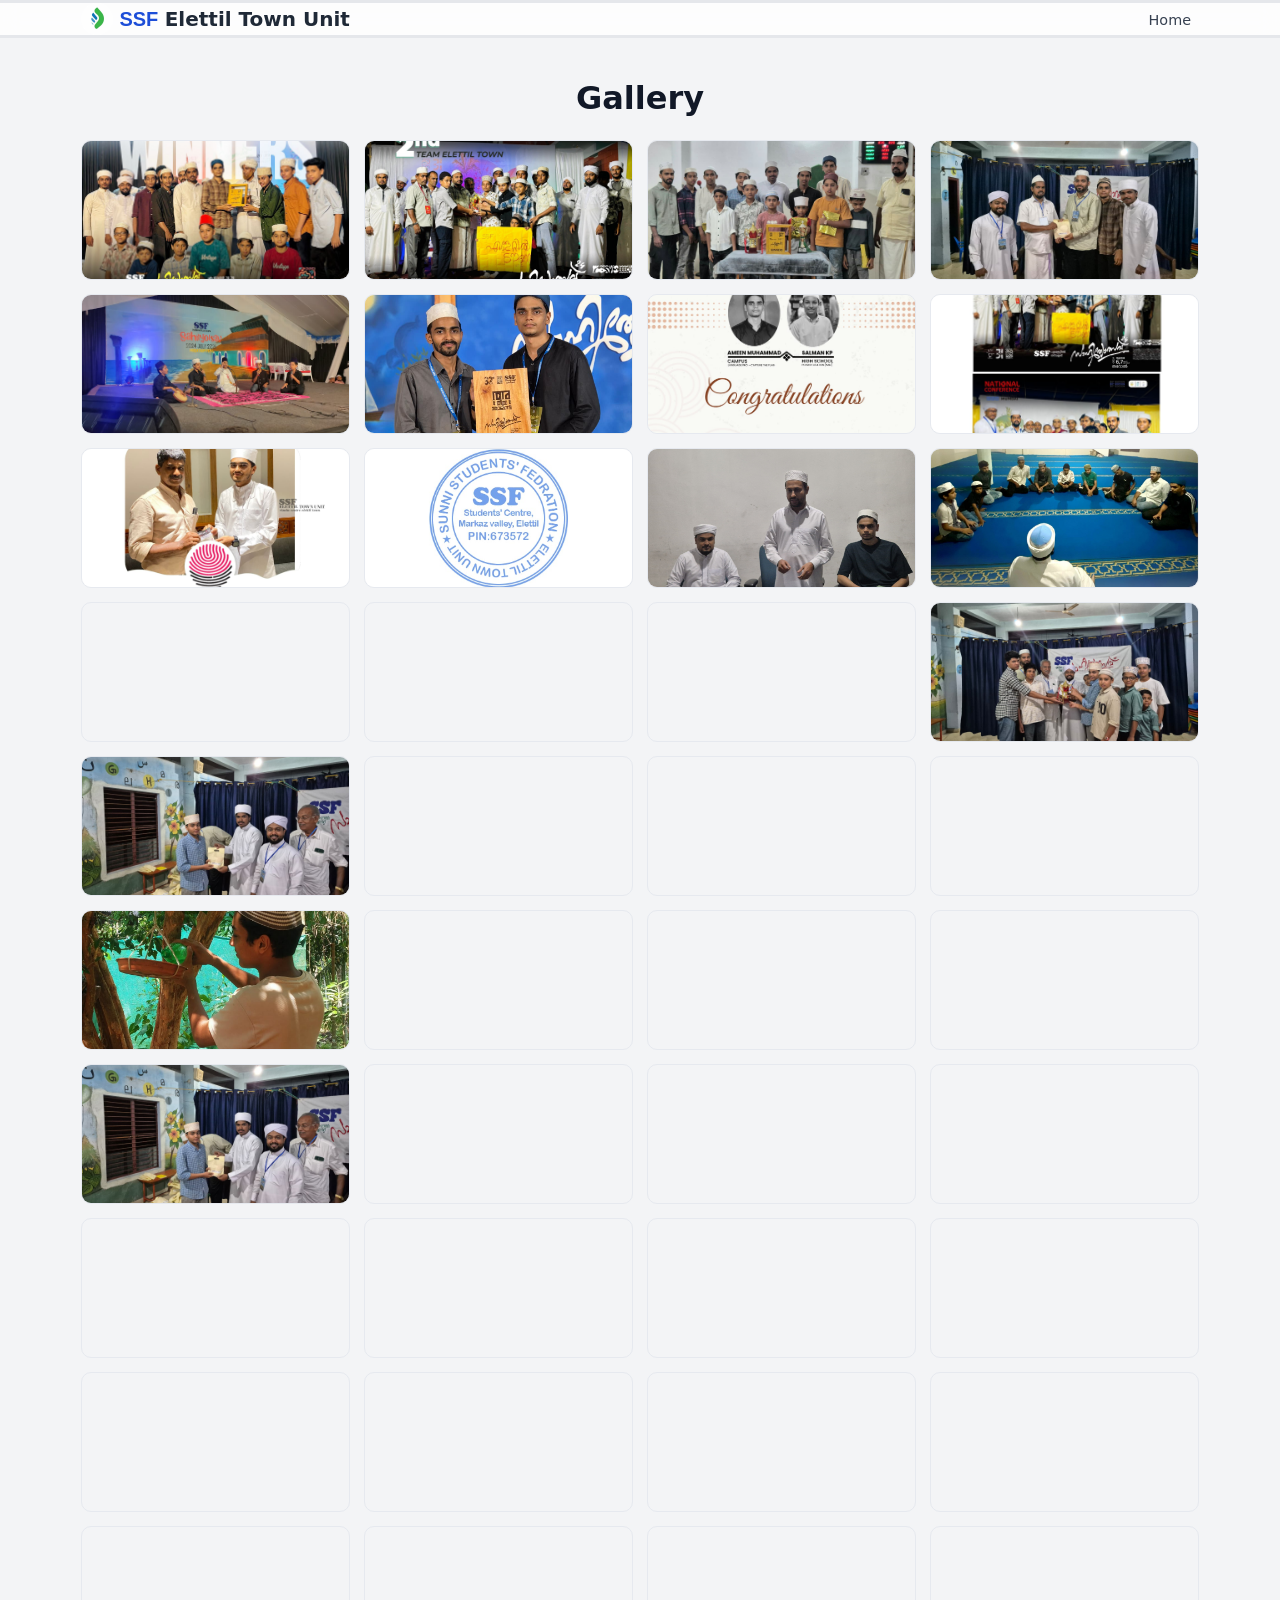
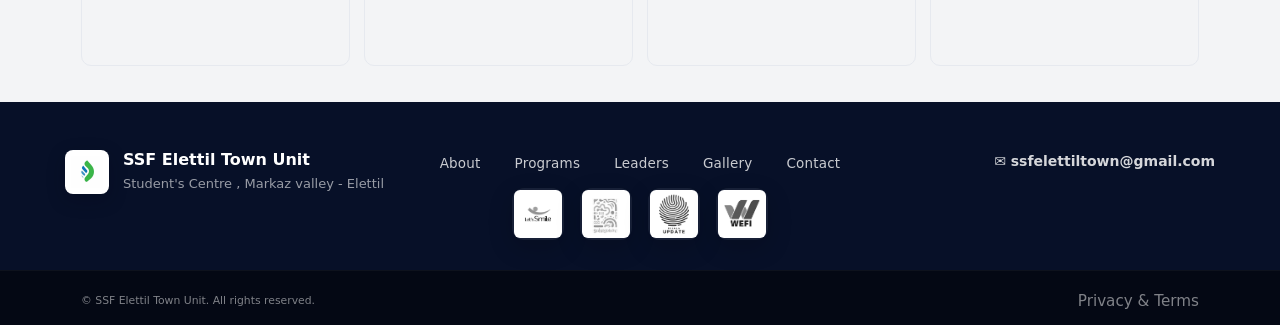
==== gallery.html @ 84ed1575 "intial website commit" ====
<!DOCTYPE html>
<html lang="en">
<head>
<meta charset="utf-8" />
<meta name="viewport" content="width=device-width,initial-scale=1" />
<title>Gallery • SSF Elettil</title>
<link rel="stylesheet" href="styles.css" />
<style>
/* gallery local styles */
.gallery-wrap { max-width:1150px; margin:2.2rem auto; padding:0 16px; }
.gallery-grid { display:grid; grid-template-columns:repeat(auto-fit,minmax(220px,1fr)); gap:14px; }
.gallery-item { border-radius:10px; overflow:hidden; background:#f3f4f6; border:1px solid #e6e9ef; cursor:pointer; min-height:140px; display:flex; align-items:center; justify-content:center; position:relative; }
.gallery-item img { width:100%; height:100%; object-fit:cover; display:block; transition:transform .25s ease; }
.gallery-item:hover img { transform: scale(1.03); }

/* lightbox */
.lightbox { position:fixed; inset:0; display:none; align-items:center; justify-content:center; background:rgba(0,0,0,0.88); z-index:1200; padding:18px; }
.lightbox.show { display:flex; }
.lb-inner { max-width:1200px; width:100%; display:block; position:relative; }
.lb-image { display:block; max-width:100%; max-height:80vh; margin:0 auto; border-radius:6px; object-fit:contain; }
.lb-topbar { display:flex; gap:10px; justify-content:space-between; align-items:center; margin-bottom:10px; color:#fff; }
.lb-actions { display:flex; gap:8px; align-items:center; }
.lb-btn { padding:8px 12px; border-radius:6px; text-decoration:none; color:#fff; background:#1d4ed8; border: none; cursor:pointer; }
.lb-close { background:#fff; color:#111; border:none; padding:8px 12px; border-radius:6px; cursor:pointer; }
.lb-nav { position:absolute; top:50%; transform:translateY(-50%); width:100%; display:flex; justify-content:space-between; pointer-events:none; }
.lb-nav button{ pointer-events:auto; background:rgba(255,255,255,0.85); border:none; padding:10px 12px; border-radius:8px; cursor:pointer; font-weight:700; }
.lb-index { color:#fff; font-weight:600; }

/* responsive */
@media (max-width:600px){
  .gallery-item { min-height:110px }
  .lb-image { max-height:78vh }
  .lb-nav button{ padding:8px 10px; }
}
</style>
</head>
<body>

<header class="navbar">
  <div class="container nav-content">
    <div class="logo">
      <img src="assets/ssf-logo.png" alt="SSF Logo" style="width:32px;height:32px;">
      <span class="ssf-text">SSF</span>
      <span class="unit-text">Elettil Town Unit</span>
    </div>
    <nav>
      <ul class="nav-links">
        <li><a href="index.html">Home</a></li>
      </ul>
    </nav>
  </div>
</header>

<main class="gallery-wrap">
  <h1 style="text-align:center;margin-bottom:1rem;">Gallery</h1>
  <div id="galleryGrid" class="gallery-grid" aria-live="polite"></div>
</main>

<!-- LIGHTBOX -->
<div id="lightbox" class="lightbox" aria-hidden="true" role="dialog" aria-label="Image viewer">
  <div class="lb-inner" role="document">
    <div class="lb-topbar">
      <div class="lb-index" id="lbIndex">1 / 10</div>
      <div class="lb-actions">
        <a id="lbDownload" class="lb-btn" href="#" download>Download</a>
        <button id="lbClose" class="lb-close">Close</button>
      </div>
    </div>

    <img id="lbImage" class="lb-image" src="" alt="Large photo">

    <!-- Prev / Next (overlay) -->
    <div class="lb-nav" aria-hidden="true">
      <button id="lbPrev" aria-label="Previous image">‹</button>
      <button id="lbNext" aria-label="Next image">›</button>
    </div>
  </div>
</div>

<footer class="site-footer" role="contentinfo" aria-label="Footer">
  <div class="footer-inner container">
    <div class="footer-brand">
      <img src="assets/ssf-logo.png" alt="SSF Elettil logo" class="footer-logo">
      <div>
        <strong class="footer-org">SSF Elettil Town Unit</strong>
        <div class="footer-tag">Student's Centre , Markaz valley - Elettil</div>
      </div>
    </div>

    <nav class="footer-nav" aria-label="Footer navigation">
      <ul>
        <li><a href="index.html#about">About</a></li>
        <li><a href="index.html#programs">Programs</a></li>
        <li><a href="index.html#leaders">Leaders</a></li>
        <li><a href="index.html#gallery">Gallery</a></li>
        <li><a href="index.html#contact">Contact</a></li>
      </ul>
    </nav>

    <div class="footer-contact" aria-label="Contact info">
      
      <div class="contact-row">✉️ <a href="mailto:ssfelettiltown@gmail.com">ssfelettiltown@gmail.com</a></div>

      
    </div>
  </div>
   
<div class="footer-partners">
  
    <div class="footer-logo-row">
        <div class="footer-logo-card"><img src="assets/footer-logos/logo1.png" alt="Partner 1"></div>
        <div class="footer-logo-card"><img src="assets/footer-logos/logo2.png" alt="Partner 2"></div>
        <div class="footer-logo-card"><img src="assets/footer-logos/logo3.png" alt="Partner 3"></div>
        <div class="footer-logo-card"><img src="assets/footer-logos/logo4.png" alt="Partner 4"></div>
    </div>
</div>



  <div class="footer-bottom">
    <div class="container footer-bottom-inner">
      <small>© <span id="year"></span> SSF Elettil Town Unit. All rights reserved.</small>
      <a href="privacy.html" class="footer-legal">Privacy &amp; Terms</a>
    </div>
  </div>
</footer>

<script src="gallery.js"></script>
</body>
</html>
---- styles.css ----
/* RESET */
* {
  margin: 0;
  padding: 0;
  box-sizing: border-box;
}

html {
  scroll-behavior: smooth;
}

body {
  font-family: system-ui, -apple-system, BlinkMacSystemFont, "Segoe UI", sans-serif;
  background: #f3f4f6;
  color: #111827;
  line-height: 1.6;
}

.container {
  width: 90%;
  max-width: 1150px;
  margin: auto;
}

/* NAVBAR */
.navbar {
  position: sticky;
  top: 0;
  background: #ffffffcc;
  backdrop-filter: blur(10px);
  border-bottom: 3px solid #e5e7eb;
  border-top: 3px solid #e5e7eb;
  z-index: 50;
}

.nav-content {
  display: flex;
  justify-content: space-between;
  align-items: center;
  padding: 0.75rem 0;
}

.logo {
  display: flex;
  align-items: center;
  gap: 0.4rem;
}

.logo img {
  width: 35px;
  height: 35px;
  border-radius: 50%;
}

/* SSF (Cooper font) */
.ssf-text {
  font-family: "Cooper Hewitt", sans-serif;
  font-weight: 700;
  font-size: 1.25rem;
  color: #1d4ed8;
}

/* Elettil Town Unit */
.unit-text {
  font-size: 1.25rem;
  font-weight: 600;
  color: #1f2937;
}

/* Navbar links */
.nav-links {
  display: flex;
  list-style: none;
  gap: 1rem;
}
.nav-social i {
  font-size: 22px;
  color: #E4405F;
  transition: 0.3s;
  cursor: pointer;
}

.nav-social i:hover {
  transform: scale(1.25);
  color: #ff5f7f;
  filter: drop-shadow(0 2px 4px rgba(228, 64, 95, 0.4));
}


.nav-links a {
  text-decoration: none;
  color: #374151;
  font-size: 0.9rem;
  padding: 0.35rem 0.5rem;
  border-radius: 999px;
  transition: 0.2s;
}

.nav-links a:hover {
  color: #1d4ed8;
  background: #e4edff;
}

.btn-small {
  border: 1px solid #1d4ed8;
  padding: 0.35rem 0.9rem;
  border-radius: 999px;
  font-size: 0.85rem;
  color: #1d4ed8;
  text-decoration: none;
}

/* HERO */
.hero {
  padding: 4rem 0;
  background: radial-gradient(circle at top left, #e0ebff, #ffffff 60%);
  position: relative;
  overflow: hidden
}
.hero-video-wrap {
  position: absolute;
  inset: 0;
  z-index: 0;
  overflow: hidden;
  pointer-events: none;
}

.hero-video {
  width: 100%;
  height: 100%;
  object-fit: cover;
}
/* hide the existing big preview box if you don't want to delete HTML yet */
.hero .hero-preview { display: none !important; }

/* strengthen overlay so text shows clearly */
.hero .video-overlay {
  background: rgba(2,6,23,0.55); /* darker: change alpha 0.45->0.65 to taste */
  z-index: 1;
}

/* ensure hero text content sits above overlay */
.hero .hero-content {
  position: relative;
  z-index: 3; /* must be higher than overlay */
}

/* headline and lead styling for excellent contrast */
.hero .hero-content h1,
.hero .hero-content .lead {
  color: #ffffff;                /* bright white text */
  text-shadow: 0 6px 20px rgba(0,0,0,0.55); /* soft dark glow for legibility */
}

/* headline size tweak if needed */
.hero .hero-content h1 { font-weight:700; font-size:2.6rem; }

/* lead paragraph slightly translucent white (keeps readable) */
.hero .hero-content .lead { color: rgba(255,255,255,0.92); line-height:1.6; }

/* smaller CTA buttons on dark background (invert if needed) */
.hero .hero-buttons .btn-primary { background: #0b5ed7; color: #fff; }
.hero .hero-buttons .btn-outline { border-color: rgba(255,255,255,0.7); color: rgba(255,255,255,0.95); }

/* small top-right logo in hero */
.hero-small-logo {
  position: absolute;
  top: 14px;          /* tweak to align with header */
  right: 18px;
  width: 64px;        /* smaller size */
  height: 64px;
  object-fit: contain;
  border-radius: 6px; /* optional */
  background: rgba(255,255,255,0.95); /* white card for logo contrast */
  padding: 6px;
  box-shadow: 0 8px 20px rgba(2,6,23,0.18);
  z-index: 4;
}

/* on small screens reduce size and avoid overlap */
@media (max-width: 720px) {
  .hero-small-logo { width:48px; height:48px; top:10px; right:12px; padding:5px; }
  .hero .hero-content h1 { font-size:1.6rem; }
}

.video-overlay {
  position: absolute;
  inset: 0;
  background: rgba(0,0,0,0.35); /* dark overlay to reduce brightness */
}

.hero-video {
  animation: slowVid 1s linear forwards;
  /* this only ensures smooth start; not required */
}
@media (prefers-reduced-motion: no-preference) {
  .hero-video {
    /* Slow motion: 0.5 means half-speed, 0.3 means very slow */
    --playback: 0.45;
  }
}

.hero-content {
  display: flex;
  align-items: center;
  gap: 2rem;
  flex-wrap: wrap;
  position: relative;
  z-index: 2;
}

.hero-text {
  flex: 1 1 320px;
  animation: fadeUp 0.8s ease-out;
}

.hero-text h1 {
  font-size: 2.4rem;
  margin-bottom: 1rem;
}

.hero-text p {
  max-width: 520px;
  color: #ffffff;
  margin-bottom: 1.5rem;
}

.hero-buttons {
  display: flex;
  gap: 0.8rem;
}

.btn-primary {
  background: #1d4ed8;
  padding: 0.65rem 1.3rem;
  color: #fff;
  border-radius: 999px;
  text-decoration: none;
  transition: 0.2s;
}

.btn-primary:hover {
  background: #163ea6;
}

.btn-outline {
  border: 1px solid #1d4ed8;
  padding: 0.65rem 1.3rem;
  border-radius: 999px;
  text-decoration: none;
  color: #1d4ed8;
}

.btn-outline:hover {
  background: #e3ecff;
}

.hero-image {
  flex: 1 1 260px;
  animation: fadeIn 1s ease-out;
}

.hero-logo {
  width: 260px;
  animation: float 4s infinite, fadeIn 1s ease-out;
  margin: auto;
}

.hero-placeholder {
  padding: 4rem 2rem;
  border-radius: 1.25rem;
  border: 1px dashed #bcd3ff;
  background: #f9fafb;
  text-align: center;
  animation: float 4s infinite;
  color: #6b7280;
}

/* GENERAL SECTION */
.section {
  padding: 3rem 0;
}

.section-alt {
  background: #daebff;
}

.section-highlight {
  text-align: center;
  background: #1d4ed8;
  color: white;
  padding: 3rem 0;
}

.section h2 {
  text-align: center;
  margin-bottom: 1rem;
  font-size: 1.9rem;
}

.section-intro {
  max-width: 650px;
  margin: auto;
  text-align: center;
  margin-bottom: 2rem;
  color: #4b5563;
}

/* CARDS */
.card-grid,
.about-grid {
  display: grid;
  gap: 1.5rem;
  grid-template-columns: repeat(auto-fit, minmax(250px, 1fr));
}

.card {
  background: white;
  padding: 1.4rem;
  border-radius: 0.9rem;
  border: 1px solid #e5e7eb;
  box-shadow: 0 4px 12px rgba(0,0,0,0.05);
  transition: 0.2s;
}

.card:hover {
  transform: translateY(-5px);
  box-shadow: 0 10px 25px rgba(0,0,0,0.12);
}

/* LEADERS */
.leader-grid {
  display: grid;
  gap: 1.5rem;
  grid-template-columns: repeat(auto-fit, minmax(180px, 1fr));
}
.leader-photo {
  width: 96px;
  height: 96px;
  margin: 0 auto 0.75rem;
  border-radius: 999px;
  overflow: hidden;
  border: 3px solid #dbeafe;
  background: #f3f4f6; /* fallback while image loads */
  display: flex;
  align-items: center;
  justify-content: center;
}

.leader-photo img {
  width: 100%;
  height: 100%;
  object-fit: cover;
  display: block;
}


.leader-card {
  text-align: center;
  background: white;
  padding: 1.4rem;
  border-radius: 0.9rem;
  border: 1px solid #e5e7eb;
  box-shadow: 0 4px 12px rgba(0,0,0,0.05);
  transition: 0.2s;
}

.leader-card:hover {
  transform: translateY(-5px);
}

.placeholder-photo {
  width: 90px;
  height: 90px;
  background: #e5e7eb;
  border-radius: 50%;
  margin: auto;
  display: flex;
  align-items: center;
  justify-content: center;
}

/* GALLERY */
.gallery-grid {
  display: grid;
  gap: 1.5rem;
  grid-template-columns: repeat(auto-fit, minmax(160px, 1fr));
}

.gallery-item {
  height: 120px;
  background: #e6e8ec;
  border-radius: 0.8rem;
  display: flex;
  justify-content: center;
  align-items: center;
}

/* ===== Premium CTA styles ===== */
.cta-premium { position: relative; overflow: visible; padding: 60px 0 0; background: linear-gradient(135deg,#0b5ed7 0%, #163cff 48%, #0b2bd6 100%); color:#fff; }
.cta-premium .cta-bg { position:absolute; inset:0; top:-30px; z-index:0; opacity:0.98; pointer-events:none; }
.cta-premium .cta-wave { position:absolute; left:0; bottom:-1px; width:100%; height:70px; }

/* layout */
.cta-wrap { display:flex; gap:28px; align-items:center; justify-content:space-between; position:relative; z-index:2; padding:48px 16px; }
@media (max-width:920px){ .cta-wrap { flex-direction:column; text-align:center } .cta-right{ order:-1 } }

/* left */
.cta-left { flex:1; max-width:760px; text-align:left; }
@media (max-width:920px) { .cta-left{text-align:center} }

.cta-left h2 { margin:0 0 12px; font-size:36px; font-weight:800; letter-spacing:-0.02em; color:#fff; text-shadow:0 10px 30px rgba(2,6,23,0.35); }
.cta-left .lead { color: rgba(255,255,255,0.92); font-size:16px; margin-bottom:18px; line-height:1.6; }

/* benefits */
.benefits { display:flex; gap:12px; margin:18px 0 10px; list-style:none; padding:0 }
@media (max-width:720px){ .benefits{ flex-direction:column; align-items:center } }
.benefit-card { background: linear-gradient(180deg, rgba(255,255,255,0.06), rgba(255,255,255,0.03)); border-radius:12px; padding:14px 16px; min-width:200px; box-shadow: 0 8px 20px rgba(2,6,23,0.12); color:#fff; display:flex; gap:10px; align-items:flex-start; flex-direction:column; text-align:left; transition: transform .28s ease; }
.benefit-card strong{ display:block; font-size:15px; margin-bottom:4px }
.benefit-card span{ display:block; font-size:13px; color:rgba(255,255,255,0.85) }
.benefit-card:hover{ transform: translateY(-6px) }

/* inline icons */
.benefit-icon{ width:36px;height:36px; flex:0 0 36px; }

/* actions */
.cta-actions{ margin-top:18px; margin-bottom:45px; display:flex; gap:12px; align-items:center }
.cta-primary { background:#fff;color:#0b5ed7;padding:12px 22px;border-radius:28px;font-weight:700;text-decoration:none;box-shadow:0 12px 30px rgba(11,94,215,0.14);transition:transform .18s ease, box-shadow .18s ease; }
.cta-primary:focus, .cta-primary:hover { transform:translateY(-4px); box-shadow:0 18px 40px rgba(11,94,215,0.22) }
.cta-ghost { color: rgba(255,255,255,0.95); border:1px solid rgba(255,255,255,0.14); padding:10px 18px;border-radius:20px;text-decoration:none }

/* right visual card */
.cta-right { width:320px; display:flex; align-items:center; justify-content:center }
.cta-card { width:300px; border-radius:14px; overflow:hidden; background:linear-gradient(180deg, rgba(255,255,255,0.06), rgba(255,255,255,0.03)); box-shadow: 0 30px 80px rgba(2,6,23,0.22); position:relative; padding:0; }
.cta-card-img{ display:block; width:100%; height:200px; object-fit:cover; }
.cta-card-badge{ position:absolute; bottom:12px; left:12px; background: rgba(255,255,255,0.95); color:#ffffff; padding:8px 12px; border-radius:12px; font-weight:700; box-shadow:0 8px 20px rgba(2,6,23,0.08) }

/* animations: fade-up */
.fade-up{ opacity:0; transform: translateY(16px); transition:opacity .7s ease, transform .7s ease; }
.fade-up.inview{ opacity:1; transform: translateY(0); }

/* modal */
.modal{ position:fixed; inset:0; display:none; align-items:center; justify-content:center; background: rgba(2,6,23,0.6); z-index:9999; padding:18px; }
.modal[aria-hidden="false"]{ display:flex }
.modal-inner{ background:#fff;border-radius:12px; padding:20px; max-width:520px; width:100%; box-shadow:0 30px 90px rgba(2,6,23,0.3); color:#0b1220; position:relative }
.modal-close{ position:absolute; top:12px; right:12px; background:transparent; border:none; font-size:18px; cursor:pointer }
.modal-inner h3{ margin:0 0 6px }
.modal-inner .muted{ color:#6b7280; margin-bottom:12px; }






/* CONTACT */
.contact-form {
  background: rgb(239, 248, 223);
  padding: 1.6rem;
  max-width: 500px;
  margin: auto;
  border-radius: 1rem;
  border: 1px solid #e5e7eb;
  box-shadow: 0 4px 12px rgba(0,0,0,0.05);
}

.form-group {
  margin-bottom: 1rem;
}

label {
  display: block;
  font-size: 0.85rem;
  margin-bottom: 0.3rem;
}

input,
textarea {
  width: 100%;
  padding: 0.6rem;
  border-radius: 0.5rem;
  border: 1px solid #d1d5db;
  font-size: 0.9rem;
}

input:focus,
textarea:focus {
  border-color: #1d4ed8;
  outline: none;
}

.form-status {
  margin-top: 0.6rem;
  font-size: 0.85rem;
}


/* FOOTER */
.footer {
  padding: 1.4rem 0;
  background: #111827;
  color: #9ca3af;
  text-align: center;
}
.footer-insta {
  color: #E4405F;
  font-weight: 600;
  text-decoration: none;
  font-size: 18px;
  transition: 0.3s;
}

.footer-insta:hover {
  color: #ff5f7f;
}

/* PROFESSIONAL FOOTER STYLES */
.site-footer { background:#071028; color:rgba(255,255,255,0.92); margin-top:36px; }
.site-footer a { color:inherit; text-decoration:none; }
.container { max-width:1150px; margin:0 auto; padding:0 16px; }

/* top area */
.footer-inner { display:flex; gap:28px; align-items:flex-start; justify-content:space-between; padding:36px 16px; flex-wrap:wrap; }
.footer-brand { display:flex; gap:12px; align-items:center; min-width:240px; }
.footer-logo { width:56px; height:56px; object-fit:contain; border-radius:8px; background:#fff; padding:6px; box-shadow:0 6px 18px rgba(2,6,23,0.25); }
.footer-org { display:block; font-size:1.05rem; color:#fff; }
.footer-tag { font-size:0.92rem; color:rgba(255,255,255,0.78); }

/* nav */
.footer-nav ul { display:flex; gap:12px; flex-wrap:wrap; padding:0; margin:0; list-style:none; align-items:center; }
.footer-nav a { padding:6px 8px; color:rgba(255,255,255,0.92); transition:color .15s; }
.footer-nav a:hover, .footer-nav a:focus { color:#8ec5ff; outline:none; text-decoration:underline; }

/* contact column */
.footer-contact { min-width:240px; display:flex; flex-direction:column; gap:8px; align-items:flex-end; }
.footer-contact .contact-row { color:rgba(255,255,255,0.92); font-weight:600; }
.footer-contact a { color:inherit; }
.footer-social { margin-top:8px; display:flex; gap:10px; align-items:center; justify-content:flex-end; }
.social-link { display:inline-flex; align-items:center; justify-content:center; width:36px; height:36px; border-radius:8px; background:rgba(255,255,255,0.04); transition:transform .18s, background .18s; color:#ff6b81; font-size:16px; }
.social-link:hover { transform:translateY(-3px); background:rgba(255,255,255,0.07); color:#ff7b91; }

/* bottom strip */
.footer-bottom { border-top: 1px solid rgba(255,255,255,0.04); background:#040814; }
.footer-bottom-inner { display:flex; justify-content:space-between; align-items:center; padding:12px 16px; gap:12px; flex-wrap:wrap; color:rgba(255,255,255,0.7); }
.footer-legal { color:rgba(255,255,255,0.7); text-decoration:underline; font-size:0.95rem; }

/* FOOTER LOGO STRIP */
.footer-logos {
    display: flex;
    justify-content: center;
    align-items: center;
    gap: 28px;
    margin: 38px 0 20px;
    flex-wrap: wrap;
}

.footer-logos img {
    height: 46px; /* Adjust the size here */
    width: auto;
    opacity: 0.85;
    filter: grayscale(20%);
    transition: transform 0.3s ease, opacity 0.3s ease, filter 0.3s;
}

.footer-logos img:hover {
    transform: scale(1.08);
    opacity: 1;
    filter: grayscale(0%);
}


/* --- PREMIUM PARTNER LOGO STRIP --- */
/* Pull footer logos upward (reduce large space above) */
.footer-partners {
    padding-top: 0px !important;
    margin-top: -35px !important;
    padding-bottom: 30px !important;   /* move UP */
}

/* Move logos row upward slightly */
.partners-row {
    margin-top: -10px !important;
    margin-bottom: 25px !important;
}

/* Reduce space below footer upper section */
.footer-inner {
    padding-bottom: 0px !important;
    margin-bottom: 0px !important;
}

/* Tighten spacing between footer links & logos */
.footer-inner > * {
    margin-bottom: 4px !important;
}

/* logo row */
.footer-logo-row {
    display: flex;
    justify-content: center;
    align-items: center;
    gap: 10px;
    flex-wrap: wrap;
}

/* glass cards */
.footer-logo-card {
    background: rgba(255, 255, 255, 0.07);
    backdrop-filter: blur(6px);
    border-radius: 12px;
    padding: 4px 4px;
    display: flex;
    justify-content: center;
    align-items: center;
    transition: 0.35s ease;
    box-shadow: 0 8px 24px rgba(0,0,0,0.18);
}

/* hover effect */
.footer-logo-card:hover {
    transform: translateY(-4px);
    background: rgba(255, 255, 255, 0.15);
    box-shadow: 0 12px 34px rgba(0,0,0,0.26);
}

/* logo images */
.footer-logo-card img {
    height: 48px;
    width: auto;
    
    transition: 0.35s ease;
    border-radius: 6px;
    
}

.footer-logo-card:hover img {
    opacity: 1;
    transform: scale(1.07);
}




/* small screens */
@media (max-width:820px) {
  .footer-inner { gap:18px; padding:28px 16px; }
  .footer-nav { order:3; width:100%; }
  .footer-contact { order:2; width:100%; align-items:flex-start; }
  .footer-brand { order:1; width:100%; }
  .footer-nav ul { justify-content:flex-start; gap:10px; margin-top:8px; }
  .footer-bottom-inner { flex-direction:column; align-items:center; text-align:center; gap:8px; }
}



/* ANIMATIONS */
@keyframes fadeUp {
  from { opacity: 0; transform: translateY(20px); }
  to { opacity: 1; transform: translateY(0); }
}

@keyframes fadeIn {
  from { opacity: 0; transform: scale(0.95); }
  to { opacity: 1; transform: scale(1); }
}

@keyframes float {
  0% { transform: translateY(0); }
  50% { transform: translateY(-10px); }
  100% { transform: translateY(0); }
}


.nav-toggle {
  display: none;
  font-size: 26px;
  background: none;
  border: none;
  cursor: pointer;
}

/* Mobile */
@media (max-width: 768px) {
  .nav-links {
    display: none;
    flex-direction: column;
    background: #fff;
    position: absolute;
    top: 64px;
    left: 0;
    width: 100%;
    padding: 16px;
    box-shadow: 0 10px 30px rgba(0,0,0,0.1);
  }

  .nav-links.active {
    display: flex;
  }

  .nav-toggle {
    display: block;
  }
}


@media (max-width: 768px) {
  .nav-content {
    padding: 0.6rem 0;
  }

  .logo img {
    width: 30px;
    height: 30px;
  }

  .ssf-text {
    font-size: 1.05rem;
  }

  .unit-text {
    display: none; /* REMOVE clutter */
  }

  .nav-links {
    top: 56px;
    padding: 14px 16px;
    gap: 10px;
  }

  .nav-links a {
    font-size: 1rem;
    padding: 10px 12px;
  }
}

@media (max-width: 768px) {
  .hero {
    padding: 2.6rem 0 2.2rem;
  }

  .hero-text h1 {
    font-size: 1.45rem;
    line-height: 1.25;
  }

  .hero-text p {
    font-size: 0.95rem;
  }

  .hero-buttons {
    flex-direction: column;
    gap: 10px;
  }

  .hero-buttons a {
    width: 100%;
    text-align: center;
  }
}
@media (max-width: 768px) {
  .section {
    padding: 2.2rem 0;
  }

  .card,
  .leader-card {
    padding: 1.1rem;
  }

  .section-intro {
    font-size: 0.95rem;
    margin-bottom: 1.4rem;
  }
}
@media (max-width: 768px) {
  .gallery-banner > div {
    flex-direction: column;
    text-align: left;
    padding: 16px;
  }

  .gallery-banner img {
    height: 160px !important;
    margin-top: 10px;
  }
}
@media (max-width: 768px) {
  .cta-left h2 {
    font-size: 1.6rem;
  }

  .cta-left .lead {
    font-size: 0.95rem;
  }

  .benefit-card {
    min-width: unset;
    width: 100%;
    text-align: center;
    align-items: center;
  }

  .cta-actions {
    flex-direction: column;
  }

  .cta-actions a {
    width: 100%;
    text-align: center;
  }
}
@media (max-width: 768px) {
  .contact-form {
    padding: 1.2rem;
  }

  .contact-form button {
    width: 100%;
  }
}
@media (max-width: 768px) {
  .footer-inner {
    padding: 22px 16px 10px;
    gap: 14px;
  }

  .footer-brand {
    justify-content: center;
    text-align: center;
  }

  .footer-contact,
  .footer-nav {
    align-items: center;
    text-align: center;
  }

  .footer-logo-row {
    gap: 8px;
  }

  .footer-logo-card img {
    height: 42px;
  }

  .footer-bottom-inner {
    padding: 10px 0;
  }
}
/* ===============================
   MOBILE PREMIUM OPTIMIZATION
   =============================== */
@media (max-width: 768px) {

  /* ---------- NAVBAR ---------- */
  .navbar {
    height: 64px;
  }

  .nav-content {
    padding: 0 14px;
  }

  /* Show full name instead of only SSF */
  .unit-text {
    display: inline;
    font-size: 0.85rem;
    font-weight: 600;
    white-space: nowrap;
  }

  .ssf-text {
    font-size: 1.1rem;
  }

  /* Hamburger premium */
  .nav-toggle {
    font-size: 28px;
    padding: 6px 10px;
    border-radius: 8px;
    background: rgba(0,0,0,0.05);
  }

  .nav-links {
    top: 64px;
    border-radius: 0 0 14px 14px;
    gap: 14px;
  }

  .nav-links a {
    font-size: 1rem;
    padding: 10px 14px;
  }

  /* ---------- HERO ---------- */
  .hero {
    padding: 5.5rem 0 4rem;
  }

  .hero-small-logo {
    top: 72px;
    right: 14px;
    width: 44px;
    height: 44px;
    padding: 4px;
  }

  .hero-content {
    text-align: center;
  }

  .hero-text h1 {
    font-size: 1.55rem;
    line-height: 1.3;
  }

  .hero-text p {
    font-size: 0.95rem;
    margin: 0 auto 1.4rem;
  }

  .hero-buttons {
    flex-direction: column;
    gap: 12px;
  }

  .hero-buttons a {
    width: 100%;
    padding: 14px;
    font-size: 1rem;
  }

  .video-overlay {
    background: rgba(2,6,23,0.65); /* stronger contrast */
  }

  /* ---------- GALLERY TEASER ---------- */
  #gallery-teaser .container {
    padding: 2rem 0 !important;
  }

  .gallery-banner div {
    flex-direction: column;
    text-align: center;
  }

  .gallery-banner img {
    height: 120px !important;
    margin-top: 10px;
  }

  /* ---------- CONTACT ---------- */
  .contact-form {
    margin-top: 1.5rem;
    padding: 1.4rem;
  }

  .contact-form button {
    width: 100%;
    padding: 14px;
    font-size: 1rem;
  }

  /* ---------- FOOTER ---------- */
  .site-footer {
    text-align: center;
  }

  .footer-inner {
    padding: 28px 16px 12px;
    gap: 18px;
  }

  .footer-brand {
    flex-direction: column;
    text-align: center;
  }

  .footer-logo {
    margin-bottom: 8px;
  }

  .footer-nav ul {
    justify-content: center;
  }

  .footer-contact {
    align-items: center;
  }

  .footer-social {
    justify-content: center;
  }

  /* Partner logos – premium compact grid */
  .footer-logo-row {
    gap: 10px;
    padding: 10px 0 4px;
  }

  .footer-logo-card {
    padding: 6px;
  }

  .footer-logo-card img {
    height: 42px;
  }

  .footer-bottom-inner {
    text-align: center;
  }
}
/* ===================================================
   MOBILE PREMIUM OVERRIDES (FINAL)
   Screen ≤ 768px
=================================================== */
@media (max-width: 768px) {

  /* ---------- NAVBAR ---------- */
  .nav-content {
    padding: 10px 14px;
  }

  /* move hamburger to RIGHT */
  .nav-toggle {
    position: absolute;
    right: 14px;
    top: 14px;
    font-size: 26px;
    border-radius: 10px;
    padding: 6px 10px;
    background: rgba(0,0,0,0.04);
  }

  /* logo + text alignment */
  .logo {
    gap: 8px;
  }

  .logo img {
    width: 30px;
    height: 30px;
  }

  .ssf-text {
    font-size: 1.05rem;
  }

  .unit-text {
    font-size: 0.9rem;
    font-weight: 500;
  }

  /* mobile menu panel */
  .nav-links {
    top: 60px;
    padding: 18px;
    border-radius: 0 0 16px 16px;
  }

  .nav-links a {
    font-size: 1rem;
    padding: 10px 12px;
  }

  /* ---------- HERO ---------- */
  .hero {
    padding: 2.8rem 0 3.2rem;
  }

  /* center everything clean */
  .hero-content {
    text-align: center;
    align-items: center;
  }

  /* smaller, premium heading */
  .hero-text h1 {
    font-size: 1.45rem;
    letter-spacing: 0.04em;
    margin-bottom: 0.6rem;
  }

  .hero-text p {
    font-size: 0.95rem;
    line-height: 1.55;
    max-width: 92%;
    margin: 0 auto 1.2rem;
  }

  /* CTA buttons full width & clean */
  .hero-buttons {
    flex-direction: column;
    gap: 12px;
    width: 100%;
  }

  .hero-buttons a {
    width: 92%;
    margin: auto;
    font-size: 0.95rem;
    padding: 0.7rem 1rem;
  }

  /* hero floating logo – smaller & aligned */
  .hero-small-logo {
    width: 44px;
    height: 44px;
    top: 12px;
    right: 12px;
    padding: 4px;
  }

  /* ---------- CONTACT FORM ---------- */
  .contact-form {
    padding: 1.2rem;
    border-radius: 16px;
  }

  .contact-form button {
    width: 100%;
    font-size: 0.95rem;
  }

  /* ---------- FOOTER (PREMIUM MOBILE) ---------- */
  .site-footer {
    text-align: left;
  }

  .footer-inner {
    flex-direction: column;
    align-items: flex-start;
    gap: 18px;
    padding: 28px 16px 12px;
  }

  /* brand row: logo + name inline */
  .footer-brand {
    flex-direction: row;
    align-items: center;
    gap: 10px;
  }

  .footer-logo {
    width: 42px;
    height: 42px;
  }

  .footer-org {
    font-size: 0.95rem;
  }

  .footer-tag {
    font-size: 0.82rem;
  }

  /* nav links compact */
  .footer-nav ul {
    gap: 10px;
  }

  .footer-nav a {
    font-size: 0.85rem;
  }

  /* email left, insta right */
  .footer-contact {
    width: 100%;
    flex-direction: row;
    justify-content: space-between;
    align-items: center;
  }

  .footer-contact .contact-row {
    font-size: 0.85rem;
  }

  .footer-social {
    margin-top: 0;
  }

  /* partner logos tighter */
  .footer-logo-row {
    gap: 8px;
    margin-top: 10px;
  }

  .footer-logo-card img {
    height: 36px;
  }

  /* bottom strip */
  .footer-bottom-inner {
    font-size: 0.8rem;
  }
}
/* ===== MOBILE SLIDE MENU ===== */
@media (max-width: 768px) {

  .nav-links {
    position: fixed;
    top: 0;
    right: -100%;
    width: 78%;
    height: 100vh;
    background: #ffffff;
    flex-direction: column;
    padding: 90px 22px 24px;
    gap: 14px;
    box-shadow: -18px 0 40px rgba(0,0,0,0.15);
    transition: right 0.35s ease;
    z-index: 999;
  }

  .nav-links.active {
    right: 0;
  }

  .nav-links li {
    border-bottom: 1px solid #e5e7eb;
    padding-bottom: 10px;
  }

  .nav-links a {
    font-size: 1.05rem;
    font-weight: 600;
  }

  /* dark overlay behind menu */
  .mobile-nav-overlay {
    position: fixed;
    inset: 0;
    background: rgba(0,0,0,0.45);
    backdrop-filter: blur(2px);
    opacity: 0;
    pointer-events: none;
    transition: 0.3s;
    z-index: 998;
  }

  .mobile-nav-overlay.show {
    opacity: 1;
    pointer-events: auto;
  }
}
@media (max-width: 768px) {

  .hero-content {
    padding-top: 80px;
  }

  .hero-text h1 {
    text-transform: uppercase;
    font-size: 1.35rem;
    letter-spacing: 0.06em;
  }

  .hero-text p {
    font-size: 0.9rem;
    opacity: 0.92;
  }

  .hero-small-logo {
    top: 70px;
    right: 50%;
    transform: translateX(50%);
    box-shadow: 0 6px 18px rgba(0,0,0,0.25);
  }
}
@media (max-width: 768px) {

  .footer-brand {
    align-items: center;
  }

  .footer-brand div {
    display: flex;
    flex-direction: column;
    gap: 2px;
  }

  .footer-nav ul {
    flex-wrap: nowrap;
    overflow-x: auto;
    padding-bottom: 6px;
  }

  .footer-nav ul::-webkit-scrollbar {
    display: none;
  }

  .footer-contact {
    margin-top: 10px;
  }

  .footer-logo-row {
    margin-top: 16px;
  }
}
/* ===============================
   MOBILE PREMIUM HERO FIX
   =============================== */
@media (max-width: 768px) {

  /* ===== NAVBAR ===== */
  .navbar {
    padding: 10px 14px;
    display: flex;
    align-items: center;
    justify-content: space-between;
  }

  .navbar .logo {
    font-size: 14px;
    font-weight: 600;
    letter-spacing: 0.2px;
  }

  .navbar .menu-toggle {
    margin-left: auto;
  }

  /* ===== HERO SECTION ===== */
  .hero {
    padding: 40px 16px 28px;
    text-align: left;
  }

  /* move logo inward + smaller */
  .hero-logo {
    position: absolute;
    top: 14px;
    right: 16px;
    width: 36px;
    height: 36px;
  }

  /* MAIN HEADING */
  .hero h1 {
    font-size: 20px;              /* ↓ smaller */
    line-height: 1.25;
    font-weight: 700;
    margin-bottom: 10px;
    max-width: 90%;
  }

  /* DESCRIPTION */
  .hero p {
    font-size: 13px;              /* ↓ smaller */
    line-height: 1.55;
    max-width: 92%;
    margin-bottom: 16px;
    color: rgba(255,255,255,0.9);
  }

  /* ===== BUTTONS ===== */
  .hero-buttons {
    display: flex;
    gap: 10px;
  }

  .hero-buttons a {
    font-size: 13px;              /* ↓ smaller text */
    padding: 8px 14px;            /* ↓ smaller button */
    border-radius: 22px;
  }

  .hero-buttons a.primary {
    min-width: auto;
  }

  .hero-buttons a.secondary {
    background: transparent;
    border: 1px solid rgba(255,255,255,0.5);
  }
}
/* ===============================
   MOBILE PREMIUM HERO FIX
   =============================== */
@media (max-width: 768px) {

  /* ===== NAVBAR ===== */
  .navbar {
    padding: 10px 14px;
    display: flex;
    align-items: center;
    justify-content: space-between;
  }

  .navbar .logo {
    font-size: 14px;
    font-weight: 600;
    letter-spacing: 0.2px;
  }

  .navbar .menu-toggle {
    margin-left: auto;
  }

  /* ===== HERO SECTION ===== */
  .hero {
    padding: 40px 16px 28px;
    text-align: left;
  }

  /* move logo inward + smaller */
  .hero-logo {
    position: absolute;
    top: 14px;
    right: 16px;
    width: 36px;
    height: 36px;
  }

  /* MAIN HEADING */
  .hero h1 {
    font-size: 20px;              /* ↓ smaller */
    line-height: 1.25;
    font-weight: 700;
    margin-bottom: 10px;
    max-width: 90%;
  }

  /* DESCRIPTION */
  .hero p {
    font-size: 13px;              /* ↓ smaller */
    line-height: 1.55;
    max-width: 92%;
    margin-bottom: 16px;
    color: rgba(255,255,255,0.9);
  }

  /* ===== BUTTONS ===== */
  .hero-buttons {
    display: flex;
    gap: 10px;
  }

  .hero-buttons a {
    font-size: 13px;              /* ↓ smaller text */
    padding: 8px 14px;            /* ↓ smaller button */
    border-radius: 22px;
  }

  .hero-buttons a.primary {
    min-width: auto;
  }

  .hero-buttons a.secondary {
    background: transparent;
    border: 1px solid rgba(255,255,255,0.5);
  }
}
/* ================================
   MOBILE PREMIUM OVERRIDES
   ================================ */
@media (max-width: 480px) {

  /* ---------- NAVBAR ---------- */
  .navbar .nav-content {
    padding: 20px 5px;
  }

  .logo {
    gap: 5px;
  }

  .logo img {
    width: 26px;
    height: 26px;
  }

  .ssf-text {
    font-size: 0.95rem;
    line-height: 1;
    white-space: nowrap;
  }

  .unit-text {
    font-size: 0.95rem;
    line-height: 1;
    white-space: nowrap;
  }

  .nav-toggle {
    position: absolute;
    right: 14px;
    top: 14px;
    font-size: 22px;
  }
  .nav-links {
    top: 56px;
    right: 0;
    left: auto;
    width: 75%;
    height: calc(100vh - 56px);
    background: #ffffff;
    padding: 20px;
    align-items: flex-start;
    animation: slideIn 0.3s ease forwards;
  }

  /* ---------- HERO LAYOUT ---------- */
  .hero {
    padding: 3rem 3 2rem;
  }

  .hero-content {
    align-items: flex-start;
    text-align: left;
    
  }

  /* small logo – fixed & clean */
  .hero-small-logo {
    top: 12px;
    right: 30px;
    width: 42px;
    height: 42px;
    padding: 4px;
  }

  /* ---------- HERO TEXT ---------- */
  .hero-text h1 {
    top: 12px;
     right: 30px;
    font-size: 1.35rem;
    line-height: 1;
    margin-bottom: 0.6rem;
    letter-spacing: 0.3px;
  }

  .hero-text p {
    font-size: 0.88rem;
    line-height: 1.20;
    max-width: 100%;
    margin-bottom: 1rem;
  }

  /* ---------- BUTTONS (SAME LINE, SMALL) ---------- */
  .hero-buttons {
    display: flex;
    gap: 8px;
  
  }

  .hero-buttons a {
    font-size: 0.8rem;
    padding: 8px 14px;
    border-radius: 999px;
  }

  /* ---------- OVERLAY FIX ---------- */
  .video-overlay {
    background: rgba(2, 6, 23, 0.62);
  }

}
/* ================================
   MOBILE FOOTER – PREMIUM LAYOUT
   ================================ */
@media (max-width: 480px) {

  /* overall footer spacing */
  .site-footer {
    padding-top: 20px;
  }

  /* -------- TOP BRAND ROW -------- */
  .footer-inner {
    flex-direction: column;
    align-items: flex-start;
    gap: 14px;
    padding: 20px 16px 10px;
  }

  .footer-brand {
    flex-direction: row;
    align-items: center;
    gap: 10px;
  }

  .footer-logo {
    width: 42px;
    height: 42px;
    padding: 4px;
    
  }

  .footer-org {
    font-size: 0.95rem;
    line-height: 1.2;
    text-align: left;
  }

  .footer-tag {
    font-size: 0.8rem;
    line-height: 1.2;
    opacity: 0.85;
  }

  /* -------- LINKS (SINGLE LINE) -------- */
  .footer-nav ul {
    justify-content: flex-start;
    gap: 14px;
    font-size: .8rem;
    margin-top: 6px;
  }

  .footer-nav a {
    padding: 0;
    font-weight: 500;
  }

  /* -------- PARTNER LOGOS -------- */
  .footer-partners {
    width: 100%;
    margin: 10px 40px 6px;
    padding: 0 12px;
  }

  .footer-logo-row {
    justify-content: flex-start;
    gap: 8px;
  }

  .footer-logo-card {
    padding: 6px;
  }

  .footer-logo-card img {
    height: 34px;
  }

  /* -------- EMAIL + INSTAGRAM ROW -------- */
  .footer-contact {
    width: 100%;
    flex-direction: row;
    align-items: center;
    justify-content: space-between;
    margin-top: 20px;
  }

  .footer-contact .contact-row {
    font-size: 0.8rem;
    font-weight: 500;
  }

  .footer-social {
    margin-top: 0;
  }

  .social-link {
    width: 32px;
    height: 32px;
    font-size: 15px;
  }

  /* -------- BOTTOM STRIP -------- */
  .footer-bottom-inner {
    flex-direction: column;
    gap: 6px;
    font-size: 0.75rem;
    text-align: center;
  }

}
/* =========================================
   MOBILE: MOVE EMAIL + INSTAGRAM BELOW LOGOS
   ========================================= */
@media (max-width: 480px) {

  /* allow footer children to be reordered */
  .footer-inner {
    display: flex;
    flex-direction: column;
  }

  /* brand stays at top */
  .footer-brand {
    order: 1;
  }

  /* nav links under brand */
  .footer-nav {
    order: 2;
  }

  /* partner logos come next */
  .footer-partners {
    order: 3;
    margin-top: 10px;
  }

  /* EMAIL + INSTAGRAM NOW BELOW PARTNERS */
  .footer-contact {
    order: 4;
    margin-top: 10px;
    padding-top: 6px;
    border-top: 1px solid rgba(255,255,255,0.08);
  }

  /* align email left, instagram right */
  .footer-contact {
    display: flex;
    flex-direction: row;
    justify-content: space-between;
    align-items: center;
  }

}
@media (max-width: 480px) {

  /* FOOTER STACK */
  .site-footer .footer-inner {
    display: flex;
    flex-direction: column;
    gap: 14px;
    text-align: left;
  }

  /* BRAND ROW */
  .footer-brand {
    display: flex;
    align-items: center;
    gap: 10px;
  }

  .footer-logo {
    width: 36px;
    height: 36px;
  }

  .footer-org {
    font-size: 14px;
    font-weight: 600;
  }

  .footer-tag {
    font-size: 12px;
    opacity: 0.7;
  }

  /* NAV LINKS */
  .footer-nav ul {
    display: flex;
    flex-wrap: wrap;
    gap: 14px;
    font-size: 12.5px;
    padding: 0;
    margin: 0;
  }

  /* PARTNER LOGOS */
  .footer-logo-row {
    display: flex;
    gap: 10px;
    flex-wrap: wrap;
    justify-content: flex-start;
    margin-top: 20px;
    margin-left: 0px;
    margin-right: 0px;
    margin-bottom:0px;
    
  }

  .footer-logo-card img {
    height: 36px;
    width: auto;
  }

  /* EMAIL + INSTA ROW */
  .footer-contact {
    display: flex;
    justify-content: space-between;
    align-items: center;
    font-size: 13px;
    padding-top: 10px;
    border-top: 1px solid rgba(255,255,255,0.12);
  }

  .footer-social a {
    font-size: 18px;
  }
}
@media (max-width: 480px) {

  /* REMOVE EXTRA SPACE AROUND PARTNER SECTION */
  .footer-partners {
    margin: 0;
    padding: 0;
  }

  /* TIGHTEN LOGO ROW */
  .footer-logo-row {
    margin: 8px 10 6px 10;   /* top | right | bottom | left */
    padding: 0;
    gap: 10px;             /* reduce space between logos */
    justify-content: flex-start;
  }

  /* REMOVE CARD PADDING CAUSING EMPTY SPACE */
  .footer-logo-card {
    padding: 0;
    margin: 0;
  }

  .footer-logo-card img {
    display: block;
    height: 34px;         /* compact */
    margin: 0;
  }

  /* REMOVE EXTRA SPACE BELOW LOGOS */
  .footer-contact {
    margin-top: 3px;
    padding-top: 3px;
  }
}



@media (max-width: 480px) {

  /* ===== PARTNER SECTION RESET ===== */
  .footer-partners {
    padding: 12px 10px 8px;
    margin: 0;
  }

  /* ===== PERFECT CENTER GRID ===== */
  .footer-logo-row {
    display: grid;
    grid-template-columns: repeat(9, 5fr); /* premium grid */
    gap: 10px;
    justify-items: center;
    align-items: center;
    padding: 0 5px;
    margin: 0 auto;
    max-width: 360px;
  }

  /* ===== UNIFORM LOGO CARD ===== */
  .footer-logo-card {
    width: 50px;
    height: 50px;
    background: rgba(255,255,255,0.08);
    border-radius: 12px;
    display: flex;
    align-items: center;
    justify-content: center;
    box-shadow: 0 6px 6px rgba(0,0,0,0.25);
    margin-top: 40px; 
    margin-left: 0px;
    margin-right: 0px; 
    padding: 0;
  }

  /* ===== LOGO IMAGE ===== */
  .footer-logo-card img {
    max-width: 36px;
    max-height: 36px;
    object-fit: contain;
    display: block;
  }

}

@media (max-width: 480px) {

  /* ===== FOOTER BOTTOM STRIP ===== */
  .footer-bottom-inner {
    flex-direction: column;
    gap: 6px;
    font-size: 0.75rem;
    text-align: center;
    padding: 8px 0;
  }

}


/* ===============================
   FINAL MOBILE NAVBAR POLISH
   =============================== */

@media (max-width: 480px) {

  /* NAVBAR CONTAINER */
  .navbar {
    height: 56px;
    padding: 0 14px;
    display: flex;
    align-items: center;
    justify-content: space-between;
    background: #ffffff;
    box-shadow: 0 1px 6px rgba(0,0,0,0.06);
    position: sticky;
    top: 0;
    z-index: 1000;
  }

  /* LEFT: LOGO + TEXT */
  .navbar .brand {
    display: flex;
    align-items: center;
    gap: 8px;
  }

  .navbar .brand img {
    width: 28px;
    height: 28px;
    object-fit: contain;
  }

  .navbar .brand span {
    font-size: 13.5px;
    font-weight: 600;
    letter-spacing: 0.2px;
    color: #1f2937;
    line-height: 1;
    white-space: nowrap;
  }

  /* RIGHT: HAMBURGER */
  .menu-toggle {
    width: 36px;
    height: 36px;
    border-radius: 8px;
    display: flex;
    align-items: center;
    justify-content: center;
    background: #f3f4f6;
  }

  .menu-toggle span,
  .menu-toggle span::before,
  .menu-toggle span::after {
    background: #111827;
  }

}



/* ==================================
   HERO OVERLAY – MOBILE TYPOGRAPHY
   ================================== */

@media (max-width: 480px) {

  /* HERO OVERLAY CONTAINER */
  .hero-overlay {
    align-items: flex-start;
    text-align: left;
    padding: 72px 18px 0;
  }

  /* LOGO IN HERO */
  .hero-overlay img {
    width: 42px;
    height: 42px;
    margin-bottom: 10px;
    border-radius: 10px;
  }

  /* MAIN HEADING */
  .hero-overlay h1 {
    font-size: 20px;
    font-weight: 700;
    line-height: 1.25;
    letter-spacing: 0.3px;
    margin-bottom: 10px;
    max-width: 90%;
  }

  /* DESCRIPTION TEXT */
  .hero-overlay p {
    font-size: 13.5px;
    line-height: 1.6;
    font-weight: 400;
    opacity: 0.92;
    max-width: 92%;
    margin-bottom: 16px;
  }

  /* BUTTON GROUP */
  .hero-buttons {
    display: flex;
    gap: 10px;
    flex-wrap: wrap;
  }

  /* BUTTONS – SMALLER & CLEAN */
  .hero-buttons a {
    padding: 9px 16px;
    font-size: 13px;
    border-radius: 22px;
  }

}


/* ===============================
   MOBILE MENU – SLIDE ANIMATION
   =============================== */

@media (max-width: 768px) {

  .menu-toggle {
    font-size: 22px;
    background: none;
    border: none;
    cursor: pointer;
  }

  /* DARK BACKDROP */
  .menu-overlay {
    position: fixed;
    inset: 0;
    background: rgba(0,0,0,0.45);
    opacity: 0;
    pointer-events: none;
    transition: opacity 0.3s ease;
    z-index: 998;
  }

  /* MENU PANEL */
  .mobile-menu {
    position: fixed;
    top: 0;
    right: 0;
    width: 78%;
    max-width: 280px;
    height: 100vh;
    background: #ffffff;
    transform: translateX(100%);
    transition: transform 0.35s cubic-bezier(.4,0,.2,1);
    z-index: 999;
    padding: 80px 20px 20px;
  }

  .mobile-menu ul {
    list-style: none;
    padding: 0;
    margin: 0;
  }

  .mobile-menu li {
    margin-bottom: 18px;
  }

  .mobile-menu a {
    text-decoration: none;
    font-size: 15px;
    font-weight: 500;
    color: #111;
  }

  /* ACTIVE STATE */
  body.menu-open .mobile-menu {
    transform: translateX(0);
  }

  body.menu-open .menu-overlay {
    opacity: 1;
    pointer-events: all;
  }
}



/* ===============================
   DESKTOP FOOTER FINAL ALIGNMENT
   =============================== */

@media (min-width: 769px) {

  /* MAIN GRID */
  .footer-inner {
    display: grid;
    grid-template-columns: 1.3fr 1fr 1fr;
    grid-template-areas:
      "brand nav contact"
      "brand partners contact";
    gap: 28px 40px;
    align-items: start;
    padding: 48px 0 28px;
  }

  /* GRID AREAS */
  .footer-brand { grid-area: brand; }
  .footer-nav { grid-area: nav; }
  .footer-contact { grid-area: contact; }
  .footer-partners { grid-area: partners; }

  /* BRAND */
  .footer-brand {
    display: flex;
    align-items: flex-start;
    gap: 14px;
  }

  .footer-logo {
    width: 44px;
    height: 44px;
  }

  .footer-org {
    font-size: 16px;
    font-weight: 600;
    line-height: 1.2;
  }

  .footer-tag {
    font-size: 13px;
    opacity: 0.75;
    margin-top: 4px;
  }

  /* NAV LINKS (CENTER) */
  .footer-nav ul {
    display: flex;
    justify-content: center;
    gap: 18px;
    padding: 0;
    margin: 0 0;
    list-style: none;
  }

  .footer-nav a {
    font-size: 14px;
    opacity: 0.85;
    white-space: nowrap;
  }

  .footer-nav a:hover {
    opacity: 1;
  }

  /* PARTNER LOGOS (BELOW NAV, CENTERED) */
  .footer-partners {
    display: flex;
    justify-content: center;
    margin-top: 10px;
  }

  .footer-logo-row {
    display: flex;
    gap: 14px;
    align-items: center;
  }

  .footer-logo-card {
    width: 52px;
    height: 52px;
    top: 12px;
    padding: 6px;
  }

  /* CONTACT RIGHT */
  .footer-contact {
    display: flex;
    flex-direction: column;
    align-items: flex-end;
    gap: 14px;
  }

  .contact-row {
    font-size: 14px;
    opacity: 0.9;
  }

  .footer-social {
    margin-top: 2px;
  }

  /* BOTTOM BAR */
  .footer-bottom-inner {
    display: flex;
    justify-content: space-between;
    align-items: center;
    font-size: 13px;
    opacity: 0.7;
    padding-top: 18px;
  }
}


/* ===============================
   FIX FOOTER NAV WRAPPING (DESKTOP)
   =============================== */

@media (min-width: 769px) {

  /* Give NAV more horizontal room */
  .footer-inner {
    grid-template-columns: 1.2fr 1.6fr 1.2fr;
  }

  /* Force nav items in one line */
  .footer-nav ul {
    flex-wrap: nowrap;
    white-space: nowrap;
  }

  .footer-nav li {
    flex-shrink: 0;
  }

  /* Slightly reduce nav font for safety */
  .footer-nav a {
    font-size: 13.5px;
    letter-spacing: 0.2px;
  }

}
/* =================================
   CONTROLLED GAP BETWEEN NAV & LOGOS
   ================================= */

@media (min-width: 769px) {

  /* Footer nav */
  .footer-nav {
    margin-bottom: 14px; /* intentional gap */
  }

  /* Partner logos block */
  .footer-partners {
    margin-top: 0;
    padding-top: 12px; /* visual separation */
  }

  /* Logo row */
  .footer-logo-row {
    margin-top: 15px;
    gap: 16px;
  }

}


/* =========================
   PREMIUM MOBILE HAMBURGER
   ========================= */

.nav-toggle {
  width: 36px;
  height: 36px;
  padding: 0;
  border-radius: 10px;
  display: flex;
  align-items: center;
  justify-content: center;
  background: transparent;
}

.nav-toggle span {
  display: block;
  width: 18px;        /* ↓ smaller */
  height: 2px;        /* thin = premium */
  background-color: #1f2937;
  border-radius: 2px;
  transition: transform 0.3s ease, opacity 0.3s ease;
}

/* spacing between bars */
.nav-toggle span:not(:last-child) {
  margin-bottom: 4px;
}

/* navbar vertical alignment */
.navbar {
  display: flex;
  align-items: center; /* ← THIS FIXES THE MISALIGNMENT */
}

/* ================================
   PREMIUM MOBILE NAV TOGGLE
   ================================ */

.nav-toggle {
  width: 36px;               /* smaller, premium */
  height: 36px;
  padding: 0;
  margin: 0;
  border-radius: 10px;
  background: transparent;

  display: flex;
  flex-direction: column;
  justify-content: center;   /* vertical center */
  align-items: center;       /* horizontal center */
  gap: 4px;                  /* clean spacing */

  cursor: pointer;
}

/* hamburger lines */
.nav-toggle span {
  width: 18px;               /* reduce size */
  height: 2px;               /* thin = premium */
  background-color: #1f2937; /* dark neutral */
  border-radius: 2px;
  display: block;
}

/* navbar vertical alignment fix */
.navbar {
  display: flex;
  align-items: center;
}
/* Mobile nav hidden */
@media (max-width: 768px) {
  .nav-links {
    position: fixed;
    top: 0;
    right: 0;
    height: 100vh;
    width: 260px;
    background: #ffffff;
    transform: translateX(100%);
    transition: transform 0.35s ease;
    z-index: 999;
    padding-top: 80px;
  }

  .nav-links.open {
    transform: translateX(0);
  }
}
.mobile-nav-overlay {
  position: fixed;
  inset: 0;
  background: rgba(0,0,0,0.4);
  opacity: 0;
  pointer-events: none;
  transition: opacity 0.3s ease;
  z-index: 998;
}

.mobile-nav-overlay.show {
  opacity: 1;
  pointer-events: auto;
}

/* =========================
   MOBILE PREMIUM – PROGRAMS
   ========================= */
@media (max-width: 768px) {

  #programs {
    padding: 3rem 1.25rem;
    background: linear-gradient(180deg, #eef4ff 0%, #f8fafc 100%);
  }

  #programs h2 {
    font-size: 1.6rem;
    font-weight: 800;
    text-align: center;
    color: #0f172a;
    margin-bottom: 2rem;
    letter-spacing: -0.3px;
  }

  #programs .card-grid,
  #programs .program-grid {
    display: grid;
    grid-template-columns: 1fr;
    gap: 1.2rem;
  }

  #programs .card,
  #programs .program-card {
    background: #ffffff;
    border-radius: 18px;
    padding: 1.4rem 1.3rem 1.6rem;
    border: 1px solid #e5e7eb;
    box-shadow:
      0 10px 30px rgba(15, 23, 42, 0.08),
      inset 0 1px 0 rgba(255, 255, 255, 0.7);
    transition: transform 0.25s ease, box-shadow 0.25s ease;
  }

  #programs .card:active,
  #programs .program-card:active {
    transform: scale(0.98);
    box-shadow: 0 6px 18px rgba(15, 23, 42, 0.12);
  }

  #programs h3 {
    font-size: 1.05rem;
    font-weight: 700;
    color: #111827;
    margin-bottom: 0.4rem;
    letter-spacing: -0.2px;
  }

  #programs p {
    font-size: 0.92rem;
    line-height: 1.55;
    color: #475569;
    margin: 0;
  }

  /* optional subtle accent line */
  #programs .card::before,
  #programs .program-card::before {
    content: "";
    display: block;
    width: 36px;
    height: 3px;
    background: linear-gradient(90deg, #2563eb, #38bdf8);
    border-radius: 99px;
    margin-bottom: 0.6rem;
  }
}
/* =========================
   MOBILE – PREMIUM INTERACTION
   ========================= */
@media (max-width: 768px) {

  #programs .card {
    position: relative;
    overflow: hidden;
    will-change: transform;
  }

  /* soft gradient glow on top */
  #programs .card::after {
    content: "";
    position: absolute;
    inset: 0;
    background: linear-gradient(
      120deg,
      rgba(37, 99, 235, 0.08),
      rgba(56, 189, 248, 0.04),
      transparent 60%
    );
    opacity: 0;
    transition: opacity 0.35s ease;
    pointer-events: none;
  }

  /* tap / hover feel */
  #programs .card:active {
    transform: translateY(-2px) scale(0.985);
  }

  #programs .card:active::after {
    opacity: 1;
  }

  /* typography polish */
  #programs h3 {
    display: flex;
    align-items: center;
    gap: 8px;
  }

  #programs h3::before {
    content: "●";
    font-size: 0.6rem;
    color: #2563eb;
  }

  /* subtle divider between cards */
  #programs .card:not(:last-child) {
    margin-bottom: 0.4rem;
  }
}


/* =========================
   LEADERS – MOBILE ELITE LOOK
   ========================= */
@media (max-width: 768px) {

  #leaders {
    background: linear-gradient(180deg, #f8fafc 0%, #ffffff 100%);
  }

  #leaders h2 {
    font-size: 1.55rem;
    letter-spacing: -0.4px;
    margin-bottom: 1.6rem;
  }

  .leader-grid {
    display: grid;
    grid-template-columns: 1fr;
    gap: 1.25rem;
  }

  .leader-card {
    position: relative;
    background: #ffffff;
    border-radius: 18px;
    padding: 1.4rem 1.2rem 1.6rem;
    box-shadow:
      0 8px 24px rgba(15, 23, 42, 0.08),
      0 2px 6px rgba(15, 23, 42, 0.04);
    text-align: center;
    transition: transform 0.35s ease, box-shadow 0.35s ease;
  }

  /* subtle accent strip */
  .leader-card::before {
    content: "";
    position: absolute;
    top: 0;
    left: 50%;
    width: 40%;
    height: 4px;
    transform: translateX(-50%);
    background: linear-gradient(90deg, #2563eb, #38bdf8);
    border-radius: 0 0 6px 6px;
  }

  .leader-card:active {
    transform: translateY(-3px) scale(0.985);
    box-shadow:
      0 14px 36px rgba(15, 23, 42, 0.12),
      0 4px 10px rgba(15, 23, 42, 0.06);
  }

  .leader-photo {
    width: 96px;
    height: 96px;
    margin: 0 auto 0.9rem;
    border-radius: 50%;
    overflow: hidden;
    border: 3px solid #e5e7eb;
    background: #f1f5f9;
  }

  .leader-photo img {
    width: 100%;
    height: 100%;
    object-fit: cover;
  }

  .leader-card h3 {
    font-size: 1rem;
    font-weight: 700;
    letter-spacing: 0.4px;
    margin-bottom: 0.25rem;
    text-transform: uppercase;
    color: #0f172a;
  }

  .leader-card p {
    font-size: 0.85rem;
    color: #64748b;
    margin: 0;
  }

}
/* =========================
   SCROLL REVEAL – PREMIUM
   ========================= */

.reveal {
  opacity: 0;
  transform: translateY(28px);
  transition:
    opacity 0.7s ease-out,
    transform 0.7s ease-out;
  will-change: transform, opacity;
}

.reveal.show {
  opacity: 1;
  transform: translateY(0);
}

/* softer reveal for cards */
.reveal.fade {
  transform: translateY(18px);
}

/* staggered delay support */
.reveal.delay-1 { transition-delay: 0.08s; }
.reveal.delay-2 { transition-delay: 0.16s; }
.reveal.delay-3 { transition-delay: 0.24s; }
.reveal.delay-4 { transition-delay: 0.32s; }

/* mobile tuning */
@media (max-width: 768px) {
  .reveal {
    transform: translateY(22px);
  }
}


/* =========================
   BUTTON MICRO-INTERACTIONS
   ========================= */

.btn-primary,
.btn-outline,
.btn-small,
.cta-primary,
.cta-ghost {
  transition:
    transform 0.18s ease,
    box-shadow 0.18s ease,
    background-color 0.18s ease,
    color 0.18s ease;
}

/* hover */
.btn-primary:hover,
.cta-primary:hover {
  transform: translateY(-1.5px);
  box-shadow: 0 8px 22px rgba(37, 99, 235, 0.28);
}

/* outline / ghost hover */
.btn-outline:hover,
.cta-ghost:hover {
  transform: translateY(-1px);
  background: rgba(37, 99, 235, 0.06);
}

/* tap / click */
.btn-primary:active,
.btn-outline:active,
.btn-small:active,
.cta-primary:active,
.cta-ghost:active {
  transform: translateY(0);
  box-shadow: 0 4px 10px rgba(0,0,0,0.15);
}

/* =========================
   PROGRAM CARD INTERACTION
   ========================= */

.card {
  transition:
    transform 0.25s ease,
    box-shadow 0.25s ease;
}

.card:hover {
  transform: translateY(-6px);
  box-shadow: 0 18px 40px rgba(15, 23, 42, 0.12);
}

/* mobile: reduce motion */
@media (max-width: 768px) {
  .card:hover {
    transform: translateY(-3px);
  }
}


/* =========================
   NAV LINK MICRO EFFECT
   ========================= */

.nav-links a {
  position: relative;
  transition: color 0.2s ease;
}

.nav-links a::after {
  content: "";
  position: absolute;
  left: 0;
  bottom: -6px;
  width: 0;
  height: 2px;
  background: #2563eb;
  transition: width 0.25s ease;
}

.nav-links a:hover::after {
  width: 100%;
}

/* =========================
   PARTNER LOGO FEEDBACK
   ========================= */

.footer-logo-card img {
  transition:
    transform 0.25s ease,
    filter 0.25s ease;
  filter: grayscale(100%);
}

.footer-logo-card img:hover {
  transform: translateY(-4px) scale(1.03);
  filter: grayscale(0%);
}

/* =========================
   MOBILE TAP FEEDBACK
   ========================= */

a, button {
  -webkit-tap-highlight-color: transparent;
}

a:active,
button:active {
  opacity: 0.85;
}

/* =========================
   DESKTOP: HIDE HAMBURGER
   ========================= */

@media (min-width: 769px) {
  .nav-toggle {
    display: none !important;
  }
}
@media (min-width: 769px) {
  .navbar .nav-content {
    align-items: center;
  }
}
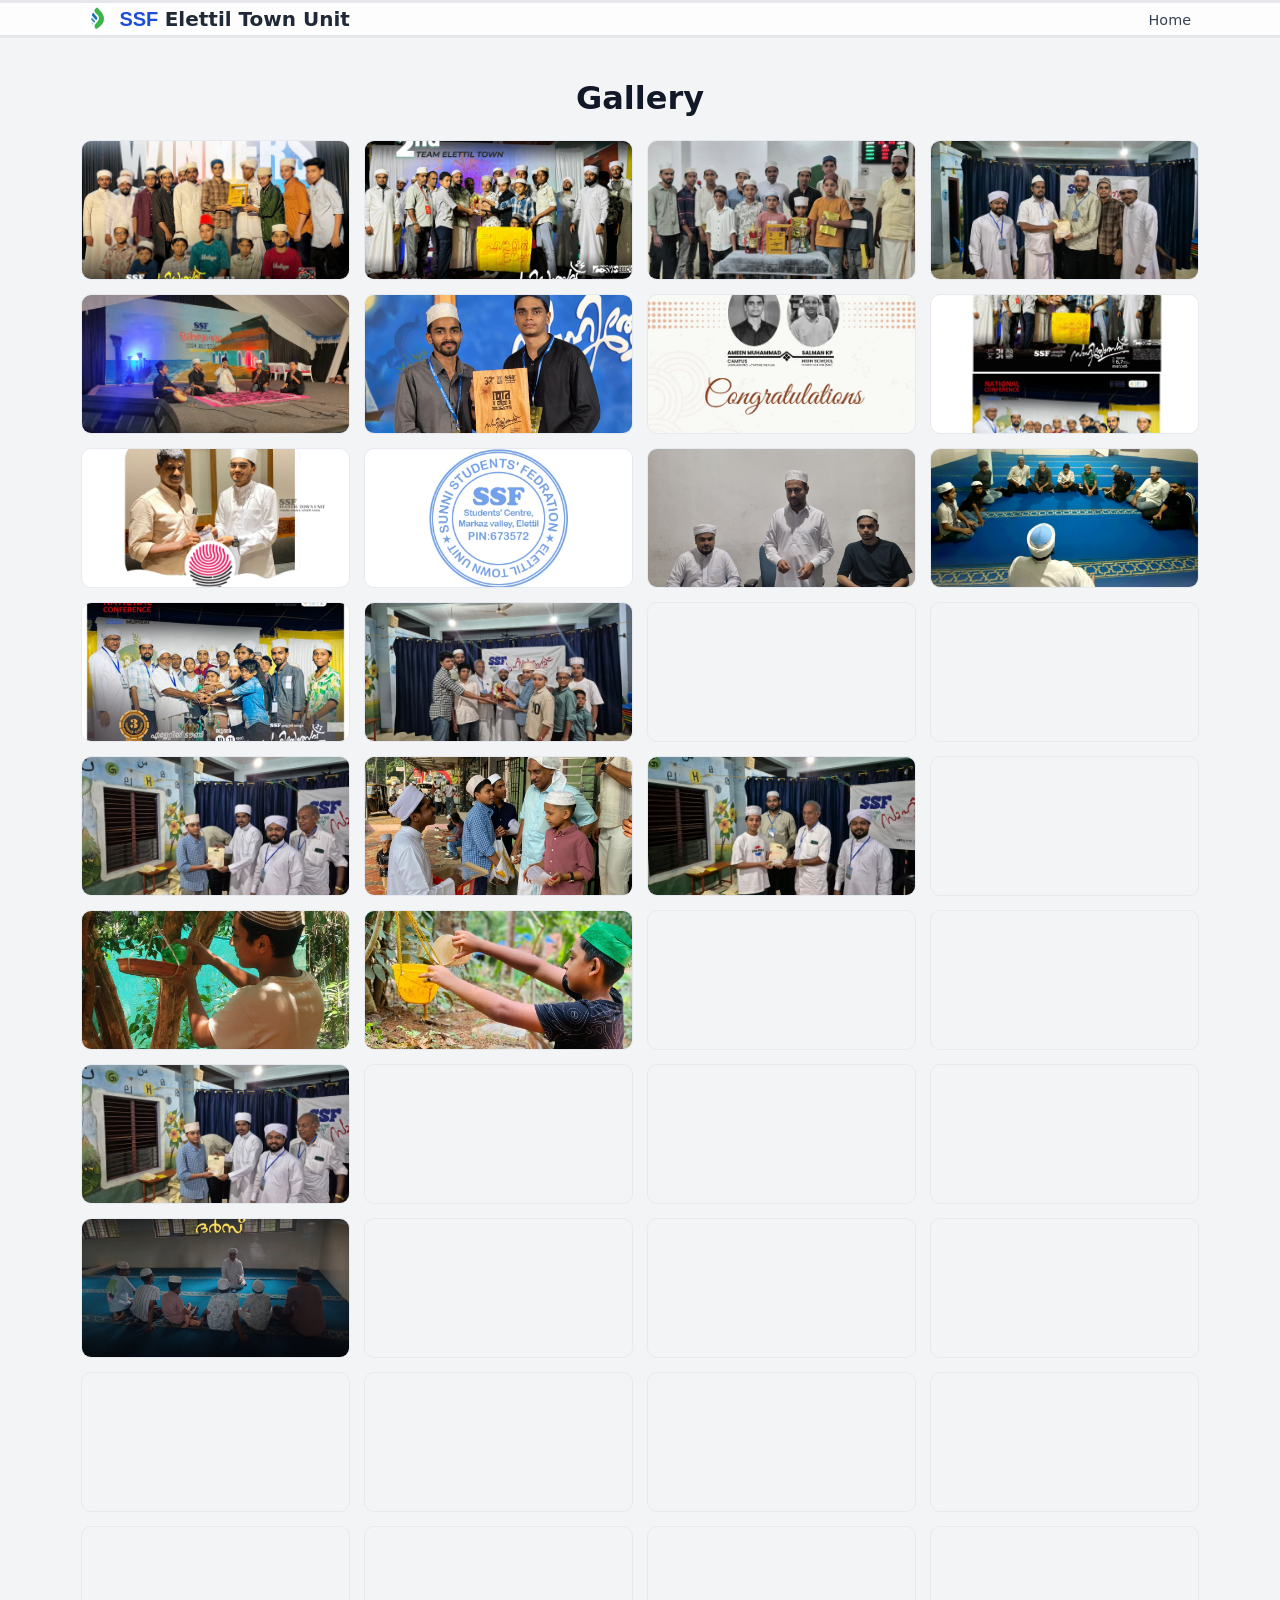
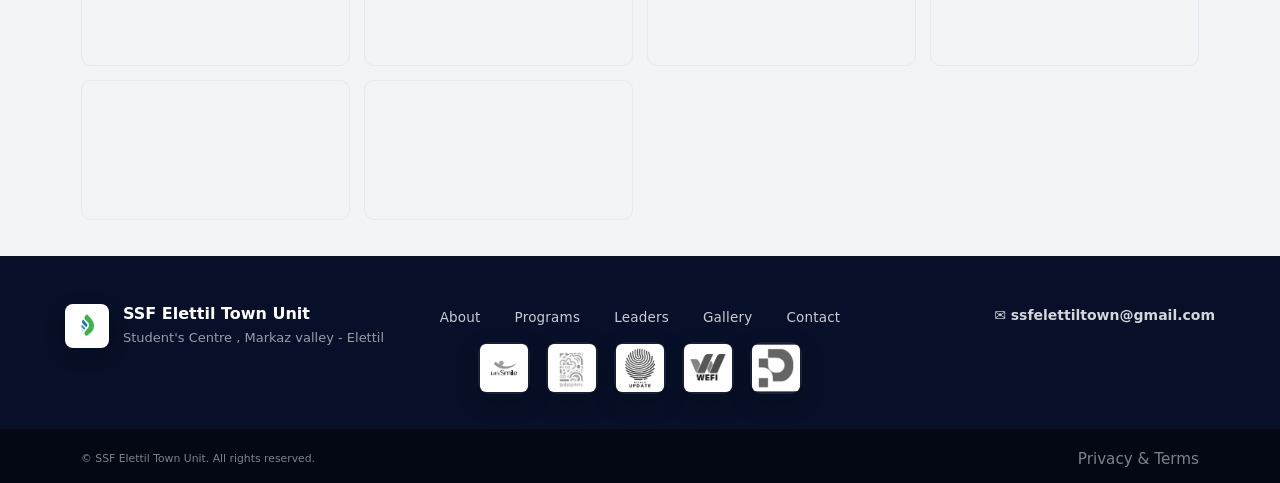
==== commit de1b2027: "Improve leaders card UI and gallery alignment" ====
--- a/gallery.html
+++ b/gallery.html
@@ -97,13 +97,7 @@
       </ul>
     </nav>
 
-    <div class="footer-contact" aria-label="Contact info">
-      
-      <div class="contact-row">✉️ <a href="mailto:ssfelettiltown@gmail.com">ssfelettiltown@gmail.com</a></div>
 
-      
-    </div>
-  </div>
    
 <div class="footer-partners">
   
@@ -112,8 +106,18 @@
         <div class="footer-logo-card"><img src="assets/footer-logos/logo2.png" alt="Partner 2"></div>
         <div class="footer-logo-card"><img src="assets/footer-logos/logo3.png" alt="Partner 3"></div>
         <div class="footer-logo-card"><img src="assets/footer-logos/logo4.png" alt="Partner 4"></div>
+        <div class="footer-logo-card"><img src="assets/footer-logos/logo5.png" alt="Partner 4"></div>
     </div>
 </div>
+
+    <div class="footer-contact" aria-label="Contact info">
+      
+      <div class="contact-row">✉️ <a href="mailto:ssfelettiltown@gmail.com">ssfelettiltown@gmail.com</a></div>
+
+      
+    </div>
+  </div>
+
 
 
 
@@ -124,6 +128,8 @@
     </div>
   </div>
 </footer>
+<!-- end footer -->
+
 
 <script src="gallery.js"></script>
 </body>
--- a/styles.css
+++ b/styles.css
@@ -2725,4 +2725,477 @@
 }
 
 
-
+@media (min-width: 1024px) {
+  #leaders {
+    background: linear-gradient(180deg, #f8fafc 0%, #eef5ff 100%);
+    padding: 6rem 0;
+  }
+
+  #leaders h2 {
+    font-size: 2.6rem;
+    letter-spacing: -0.5px;
+    margin-bottom: 3.5rem;
+  }
+}
+@media (min-width: 1024px) {
+  .leader-grid {
+    display: grid;
+    grid-template-columns: repeat(3, 1fr);
+    gap: 3rem;
+    align-items: stretch;
+  }
+}
+@media (min-width: 1024px) {
+  .leader-card {
+    background: rgba(255, 255, 255, 0.9);
+    border-radius: 20px;
+    padding: 3rem 2.5rem;
+    box-shadow:
+      0 10px 30px rgba(15, 23, 42, 0.08),
+      inset 0 1px 0 rgba(255,255,255,0.6);
+    transition: 
+      transform 0.35s ease,
+      box-shadow 0.35s ease;
+    position: relative;
+    overflow: hidden;
+  }
+
+  .leader-card:hover {
+    transform: translateY(-10px);
+    box-shadow:
+      0 20px 50px rgba(15, 23, 42, 0.18);
+  }
+}
+@media (min-width: 1024px) {
+  .leader-card h3 {
+    font-size: 1.25rem;
+    font-weight: 700;
+    letter-spacing: 0.4px;
+    margin-bottom: 0.4rem;
+  }
+
+  .leader-card p {
+    font-size: 0.95rem;
+    color: #475569;
+    font-weight: 500;
+  }
+}
+@media (min-width: 1024px) {
+  .leader-card::after {
+    content: "";
+    position: absolute;
+    inset: 0;
+    background: radial-gradient(
+      600px circle at top center,
+      rgba(37, 99, 235, 0.08),
+      transparent 40%
+    );
+    opacity: 0;
+    transition: opacity 0.4s ease;
+    pointer-events: none;
+  }
+
+  .leader-card:hover::after {
+    opacity: 1;
+  }
+}
+
+
+.leader-card {
+  background: rgba(255, 255, 255, 0.9);
+  border-radius: 22px;
+  padding: 3rem 2.5rem;
+  text-align: center;
+  position: relative;
+  overflow: hidden;
+
+  box-shadow:
+    0 12px 30px rgba(15, 23, 42, 0.08),
+    inset 0 1px 0 rgba(255,255,255,0.7);
+
+  transition:
+    transform 0.35s cubic-bezier(.2,.8,.2,1),
+    box-shadow 0.35s ease;
+}
+.leader-card:hover {
+  transform: translateY(-10px);
+  box-shadow:
+    0 25px 60px rgba(15, 23, 42, 0.18);
+}
+.leader-card::after {
+  content: "";
+  position: absolute;
+  inset: 0;
+  background: radial-gradient(
+    600px circle at top center,
+    rgba(37, 99, 235, 0.08),
+    transparent 40%
+  );
+  opacity: 0;
+  transition: opacity 0.4s ease;
+  pointer-events: none;
+}
+
+.leader-card:hover::after {
+  opacity: 1;
+}
+.leader-card::before {
+  content: "";
+  position: absolute;
+  top: 0;
+  left: 50%;
+  transform: translateX(-50%);
+
+  width: 72px;
+  height: 4px;
+  border-radius: 0 0 6px 6px;
+
+  background: linear-gradient(90deg, #2563eb, #60a5fa);
+}
+@media (min-width: 769px) {
+  .leader-card::before {
+    width: 88px;
+    height: 4px;
+  }
+}
+@media (hover: hover) {
+  .leader-card:hover::before {
+    box-shadow: 0 0 12px rgba(37, 99, 235, 0.55);
+  }
+}
+.leader-card {
+  position: relative;
+}
+
+.leader-card p {
+  display: inline-block;
+  margin-top: 0.6rem;
+  padding: 0.35rem 0.85rem;
+  font-size: 0.75rem;
+  font-weight: 600;
+  letter-spacing: 0.02em;
+
+  color: #2563eb;
+  background: rgba(37, 99, 235, 0.08);
+  border-radius: 999px;
+}
+
+
+#leaders {
+  background: linear-gradient(180deg, #0f172a, #020617);
+}
+
+#leaders h2 {
+  color: #ffffff;
+}
+
+#leaders .leader-card {
+  background: rgba(255, 255, 255, 0.95);
+}
+
+#leaders .leader-card h3 {
+  color: #020617;
+}
+
+#leaders .leader-card p {
+  color: #2563eb;
+}
+#leaders {
+  position: relative;
+  overflow: hidden;
+}
+
+#leaders::after {
+  content: "";
+  position: absolute;
+  inset: 0;
+  background: radial-gradient(circle at top, rgba(59,130,246,0.08), transparent 60%);
+  pointer-events: none;
+}
+
+
+#news .card {
+  background: rgba(255, 255, 255, 0.92);
+  border-radius: 18px;
+  padding: 2rem;
+  box-shadow:
+    0 10px 30px rgba(15, 23, 42, 0.08),
+    inset 0 0 0 1px rgba(255, 255, 255, 0.6);
+  transition: transform 0.35s ease, box-shadow 0.35s ease;
+  position: relative;
+}
+#news .card:hover {
+  transform: translateY(-8px);
+  box-shadow:
+    0 24px 50px rgba(15, 23, 42, 0.18),
+    inset 0 0 0 1px rgba(37, 99, 235, 0.15);
+}
+#news .card h3 {
+  font-size: 1.15rem;
+  font-weight: 700;
+  color: #020617;
+  margin-bottom: 0.6rem;
+}
+#news .card .meta {
+  font-size: 0.8rem;
+  color: #64748b;
+  margin-bottom: 0.75rem;
+  display: block;
+}
+#news .card::before {
+  content: "";
+  position: absolute;
+  top: 0;
+  left: 50%;
+  transform: translateX(-50%);
+
+  width: 72px;
+  height: 4px;
+  border-radius: 0 0 6px 6px;
+
+  background: linear-gradient(90deg, #2563eb, #60a5fa)
+}
+@media (min-width: 900px) {
+  #news .card-grid .card:nth-child(2) {
+    transform: translateY(-10px) scale(1.03);
+    box-shadow:
+      0 28px 60px rgba(15, 23, 42, 0.22);
+  }
+}
+
+
+#gallery-teaser {
+  background: linear-gradient(
+    180deg,
+    #f8fafc 0%,
+    #eef2ff 100%
+  );
+  
+}
+
+
+#gallery-teaser .container > div {
+  max-width: 860px;
+  margin: auto;
+  background: rgba(255, 255, 255, 0.9);
+  backdrop-filter: blur(14px);
+  border-radius: 22px;
+  padding: 2.2rem;
+  display: grid;
+  grid-template-columns: 1.4fr 1fr;
+  gap: 2rem;
+  align-items: center;
+  box-shadow:
+    0 25px 60px rgba(15, 23, 42, 0.15),
+    inset 0 0 0 1px rgba(255,255,255,0.6);
+  transition: transform 0.45s ease, box-shadow 0.45s ease;
+}
+
+#gallery-teaser .container > div:hover {
+  transform: translateY(-10px);
+  box-shadow:
+    0 40px 90px rgba(15, 23, 42, 0.25);
+}
+#gallery-teaser h3 {
+  font-size: 1.4rem;
+  font-weight: 700;
+  color: #020617;
+  margin-bottom: 0.5rem;
+}
+#gallery-teaser img {
+  width: 100%;
+  border-radius: 16px;
+  box-shadow:
+    0 12px 30px rgba(15, 23, 42, 0.25);
+  transition: transform 0.4s ease;
+}
+
+#gallery-teaser .container > div:hover img {
+  transform: scale(1.05);
+}
+#gallery-teaser .container > div::before {
+  content: "";
+  position: absolute;
+  top: 0;
+  left: 0;
+  height: 4px;
+  width: 35%;
+  background: linear-gradient(90deg, #2563eb, #38bdf8);
+  border-radius: 22px 22px 0 0;
+}
+
+/* 🔥 MOBILE FIX — Center Gallery Teaser */
+@media (max-width: 768px) {
+  #gallery-teaser .container {
+    text-align: center;
+  }
+
+  .gallery-banner > div {
+    flex-direction: column;
+    align-items: center;
+    text-align: center;
+  }
+
+  .gallery-banner strong {
+    display: block;
+    text-align: center;
+  }
+
+  .gallery-banner img {
+    margin-top: 14px;
+  }
+}
+
+
+/* ===== PREMIUM GLASS CARD ===== */
+.gallery-banner > div {
+  position: relative;
+  background: rgba(255, 255, 255, 0.55);
+  backdrop-filter: blur(14px);
+  -webkit-backdrop-filter: blur(14px);
+  transition: all 0.35s ease;
+  overflow: hidden;
+}
+
+/* glow border */
+.gallery-banner > div::before {
+  content: "";
+  position: absolute;
+  inset: 0;
+  border-radius: inherit;
+  background: linear-gradient(
+    120deg,
+    rgba(59,130,246,0.45),
+    rgba(99,102,241,0.45),
+    rgba(59,130,246,0.45)
+  );
+  opacity: 0;
+  transition: opacity 0.35s ease;
+  z-index: -1;
+}
+
+/* hover */
+.gallery-banner:hover > div {
+  transform: translateY(-4px) scale(1.01);
+  box-shadow: 0 25px 60px rgba(30,64,175,0.25);
+}
+
+.gallery-banner:hover > div::before {
+  opacity: 1;
+}
+
+
+/* ===== PROGRAMS – PREMIUM CARD LOOK ===== */
+
+.card-grid .card {
+  position: relative;
+  background: rgba(255, 255, 255, 0.94);
+  border-radius: 20px;
+  padding: 1.9rem 1.7rem 1.8rem;
+  box-shadow:
+    0 14px 34px rgba(15, 23, 42, 0.08),
+    inset 0 1px 0 rgba(255, 255, 255, 0.7);
+  transition: transform 0.35s ease, box-shadow 0.35s ease;
+  overflow: hidden;
+}
+
+/* Premium top gradient line */
+.card-grid .card::before {
+  content: "";
+  position: absolute;
+  top: 0;
+  left: 0;
+  height: 4px;
+  width: 100%;
+  background: linear-gradient(
+    90deg,
+    #2563eb,
+    #38bdf8,
+    #22c55e
+  );
+}
+
+/* Card hover – desktop only */
+@media (hover: hover) {
+  .card-grid .card:hover {
+    transform: translateY(-6px);
+    box-shadow:
+      0 22px 50px rgba(15, 23, 42, 0.14),
+      inset 0 1px 0 rgba(255, 255, 255, 0.7);
+  }
+}
+
+/* Card title refinement */
+.card-grid .card h3 {
+  font-weight: 700;
+  letter-spacing: 0.2px;
+  margin-bottom: 0.6rem;
+}
+
+/* Card text polish */
+.card-grid .card p {
+  color: #374151;
+  line-height: 1.65;
+  font-size: 0.96rem;
+}
+
+/* Mobile spacing refinement */
+@media (max-width: 768px) {
+  .card-grid .card {
+    padding: 1.7rem 1.5rem 1.6rem;
+  }
+  
+}
+
+
+
+#about .card {
+  position: relative;
+  background: rgba(255, 255, 255, 0.96);
+  border-radius: 22px;
+  padding: 2.2rem 2rem;
+  box-shadow:
+    0 18px 40px rgba(15, 23, 42, 0.08),
+    inset 0 1px 0 rgba(255,255,255,0.7);
+  transition: transform 0.35s ease, box-shadow 0.35s ease;
+  overflow: hidden;
+}
+#about .card::before {
+  content: "";
+  position: absolute;
+  top: 0;
+  left: 0;
+  height: 4px;
+  width: 100%;
+  background: linear-gradient(
+    90deg,
+    #2563eb,
+    #38bdf8
+  );
+}
+#about .card p {
+  color: #374151;
+  line-height: 1.7;
+  font-size: 0.98rem;
+}
+@media (hover: hover) {
+  #about .card:hover {
+    transform: translateY(-6px);
+    box-shadow:
+      0 26px 60px rgba(15, 23, 42, 0.14),
+      inset 0 1px 0 rgba(255,255,255,0.7);
+  }
+}
+@media (max-width: 768px) {
+  #about .card {
+    padding: 1.9rem 1.6rem;
+  }
+
+  #about .section-intro {
+    font-size: 1rem;
+  }
+}
+
+
+
+
